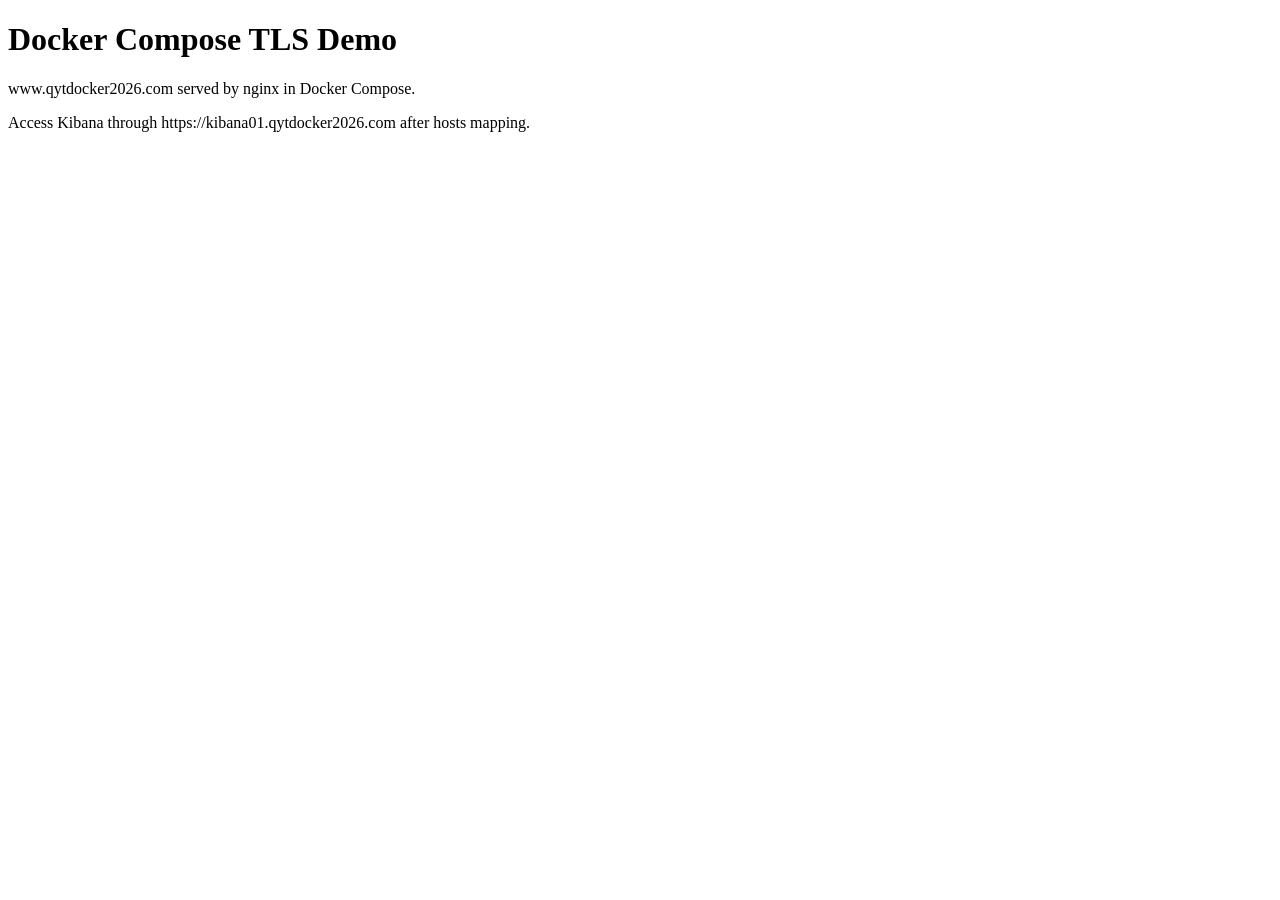
==== docker/docker_6_compose/lab/elastic_tls/nginx/html/index.html @ f3bbced8 "compose" ====
<!DOCTYPE html>
<html lang="zh-CN">
<head>
  <meta charset="UTF-8">
  <meta name="viewport" content="width=device-width, initial-scale=1.0">
  <title>Compose TLS Demo</title>
</head>
<body>
  <h1>Docker Compose TLS Demo</h1>
  <p>www.qytdocker2026.com served by nginx in Docker Compose.</p>
  <p>Access Kibana through https://kibana01.qytdocker2026.com after hosts mapping.</p>
</body>
</html>
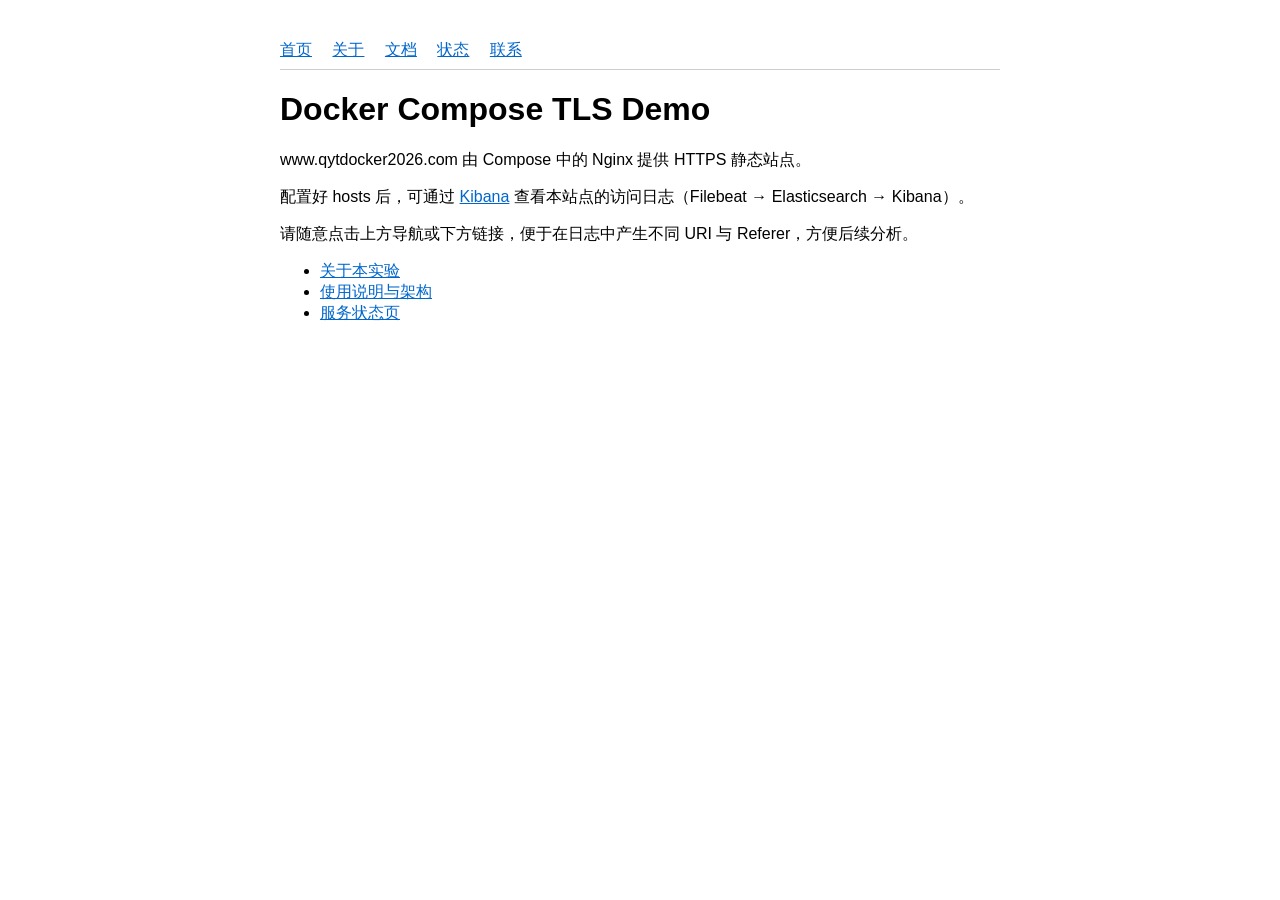
==== commit b4446fcb: "Refactor Docker Compose TLS lab documentation by removing unnecessary components, enhancing clarity " ====
--- a/docker/docker_6_compose/lab/elastic_tls/nginx/html/index.html
+++ b/docker/docker_6_compose/lab/elastic_tls/nginx/html/index.html
@@ -3,11 +3,25 @@
 <head>
   <meta charset="UTF-8">
   <meta name="viewport" content="width=device-width, initial-scale=1.0">
-  <title>Compose TLS Demo</title>
+  <title>首页 - Compose TLS Demo</title>
+  <style>body{font-family:sans-serif;max-width:720px;margin:2em auto;padding:0 1em;} nav{margin:1em 0;padding:0.5em 0;border-bottom:1px solid #ccc;} nav a{margin-right:1em;} a{color:#06c;}</style>
 </head>
 <body>
+  <nav>
+    <a href="/">首页</a>
+    <a href="/about.html">关于</a>
+    <a href="/docs.html">文档</a>
+    <a href="/status.html">状态</a>
+    <a href="/contact.html">联系</a>
+  </nav>
   <h1>Docker Compose TLS Demo</h1>
-  <p>www.qytdocker2026.com served by nginx in Docker Compose.</p>
-  <p>Access Kibana through https://kibana01.qytdocker2026.com after hosts mapping.</p>
+  <p>www.qytdocker2026.com 由 Compose 中的 Nginx 提供 HTTPS 静态站点。</p>
+  <p>配置好 hosts 后，可通过 <a href="https://kibana01.qytdocker2026.com">Kibana</a> 查看本站点的访问日志（Filebeat → Elasticsearch → Kibana）。</p>
+  <p>请随意点击上方导航或下方链接，便于在日志中产生不同 URI 与 Referer，方便后续分析。</p>
+  <ul>
+    <li><a href="/about.html">关于本实验</a></li>
+    <li><a href="/docs.html">使用说明与架构</a></li>
+    <li><a href="/status.html">服务状态页</a></li>
+  </ul>
 </body>
 </html>
